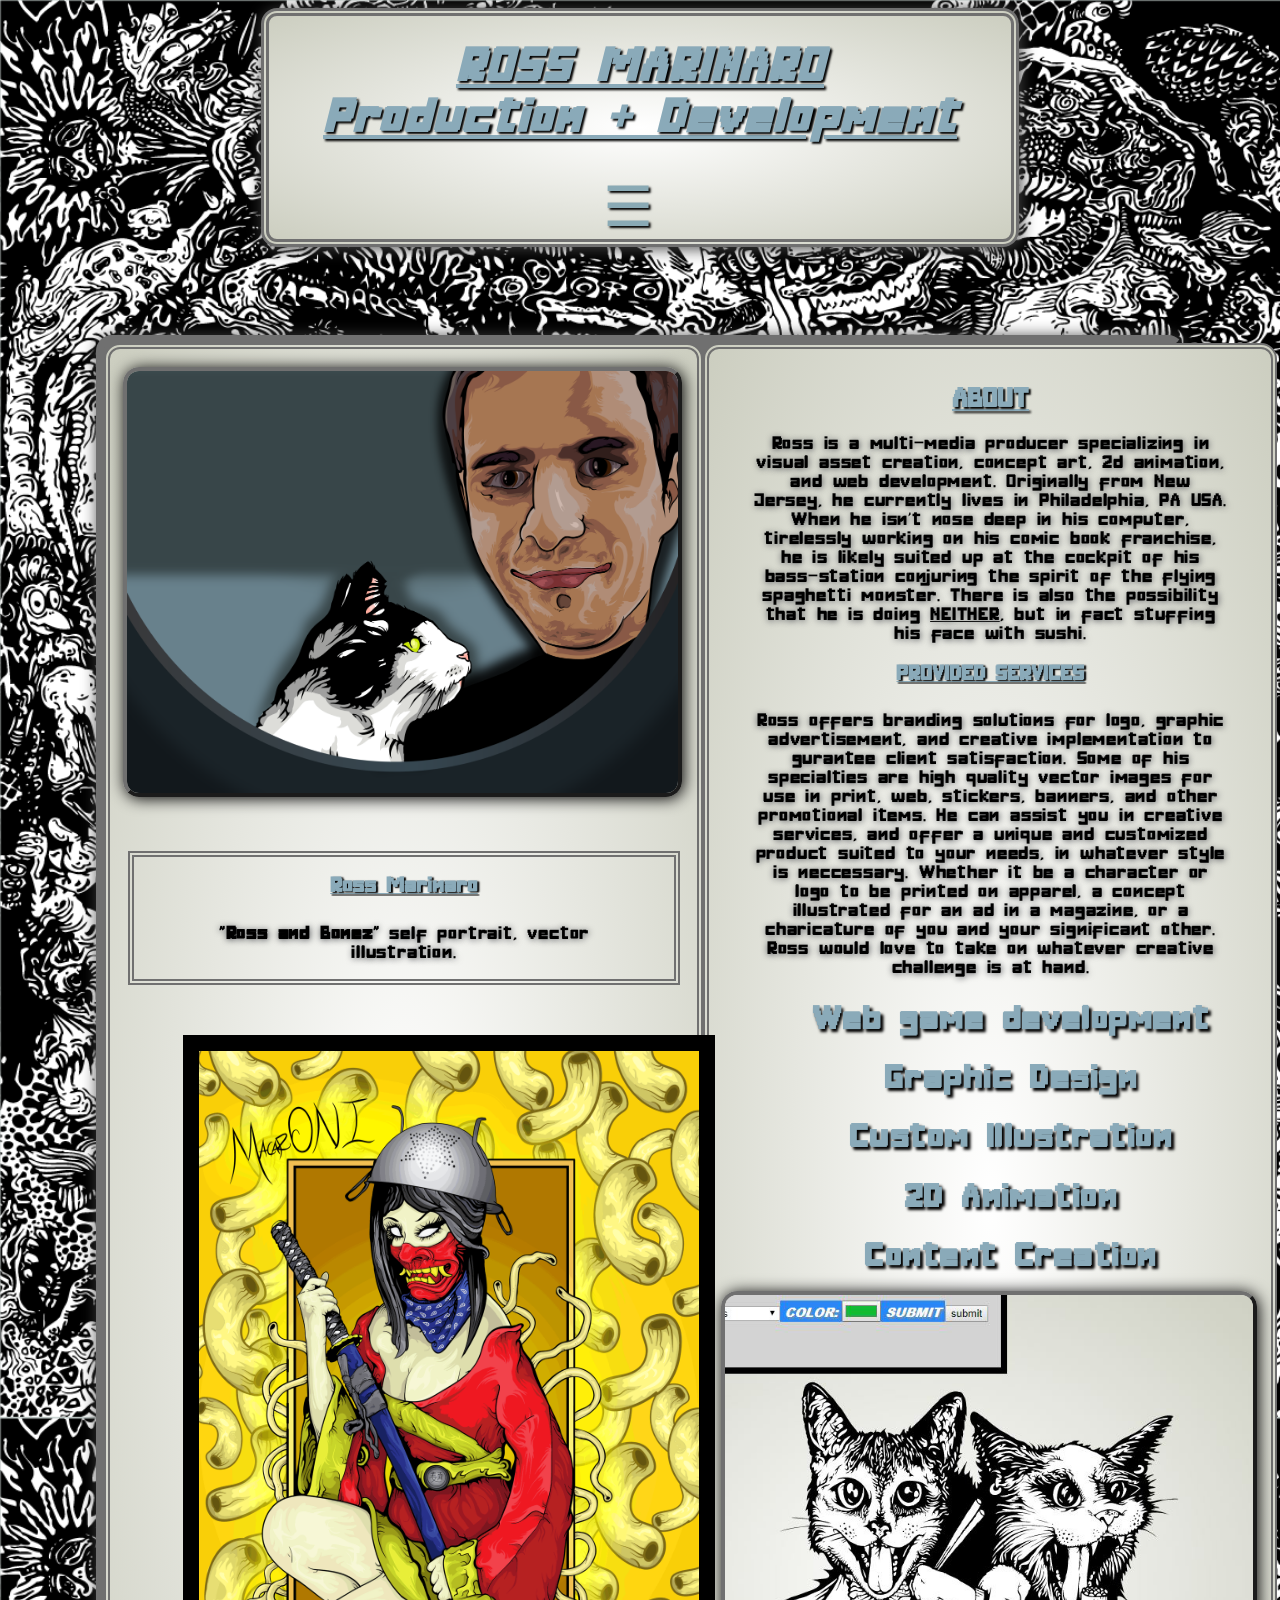
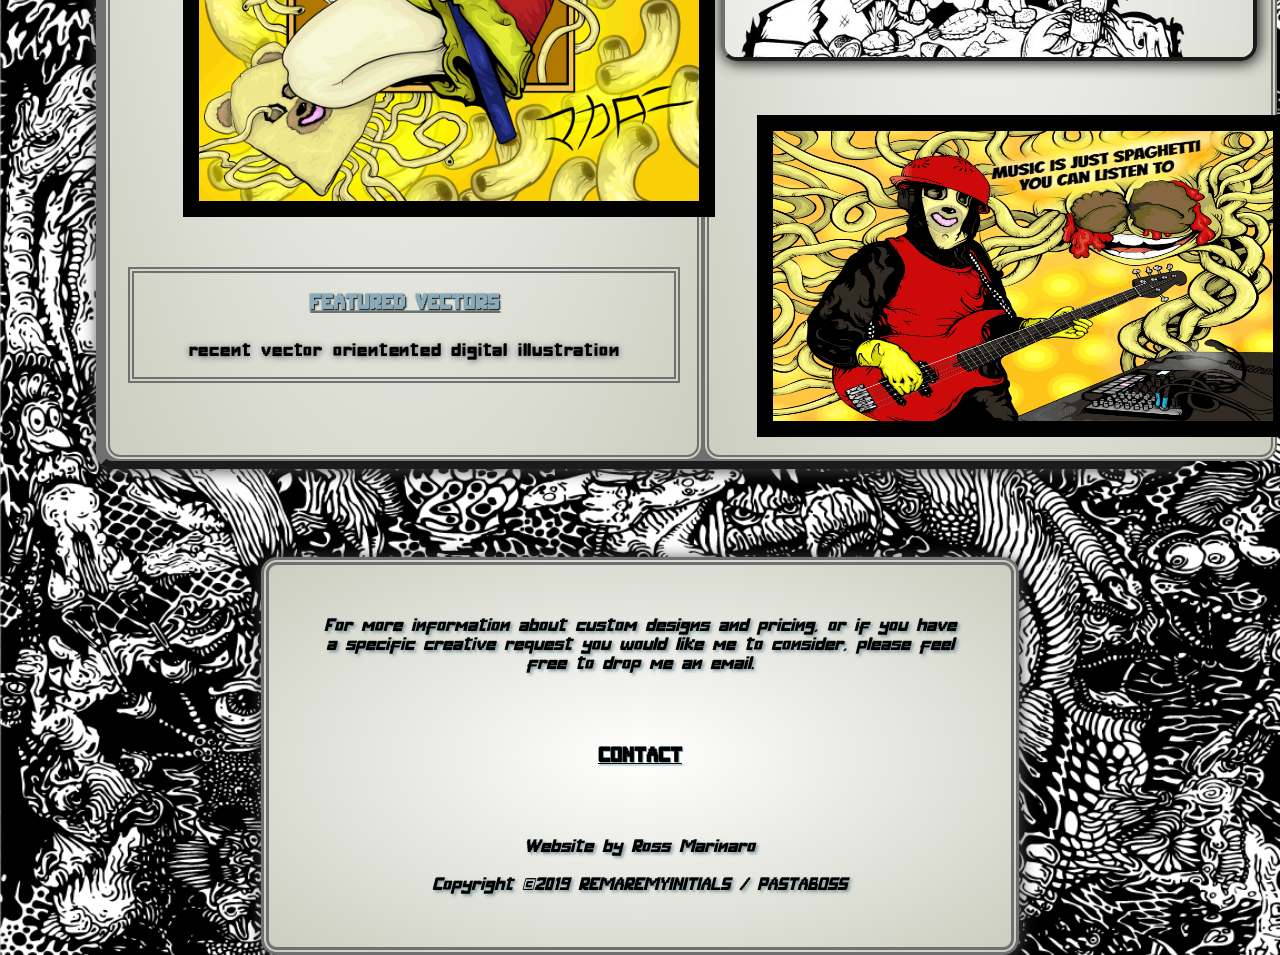
==== index.html @ 0c3b1191 "first commit" ====
<!DOCTYPE html> <!--Ross_Marinaro_Portfolio-->


<html lang="en">
<!--head-->		<head>
					<meta charset="utf-8">
					<meta name="viewport" content="width=device-width, initial-scale=1.0">
					<link rel="stylesheet" type="text/css" href="reset.css"/>
					<link rel="stylesheet" type="text/css" href="style.css"/>
					<link href="https://fonts.googleapis.com/css?family=Bangers" rel="stylesheet">
					<script type="text/javascript" src="jquery.js"></script>
					<script type="text/javascript" src="cycleplugin.js"></script>
					<title>Portfolio of Ross Marinaro</title>	
<style>
			#cycle1{
					margin-top:50px; 
					margin-left:55px;
				}
				#cycle1 img{
					width: 500px;
					height: 750px;
					border: 1em solid #000000;
				}
				#cycle1:hover{
					opacity: 0.5;
				}
				#cycle2{
					margin-top:50px; 
					margin-left:30px;
					position: relative;
				}
				#cycle2 img{
					width: 500px;
					height: 290px;
					border: 1em solid #000000;
				}
				#cycle2:hover{
					opacity: 0.5;
				}
				
				@media screen and (max-width: 1200px){

				#cycle2 img{
					right: 79px;
				}
			}
				@media screen and (max-width: 800px){
					#cycle1{
					margin-top:20px;
					margin-left:35px;
					}
					#cycle2{
					margin-right:30px;
					}
					#cycle1 img{
						width: 350px;
						height: 520px;
					}
					#cycle2 img{
						width: 200px;
						height: 50px;
					}
			}
				
					@media screen and (max-width: 600px){
					#cycle1{
					right: 35px;
					}
					#cycle1 img{
						width: 200px;
						height: 300px;
						right: 80px;
					}
					#cycle2{
					right: 30px;
					}
					#cycle2 img{
						width: 250px;
						height: 150px;
						border: 0.7em solid #000000;
					}
				}	
</style>
<!--end head--></head>
<body id="standard">
			<header id="header">
			<h1><a href="index.html"><span>Ross Marinaro</span>
			<br> Production + Development</a></h1>			
<!--nav button-->	<div id="nav-button">
					   <a>&#9776;</a>				
				</div>
<!--navigation-->	<div id="navigation"> 
					 <ul>
						<li><a href="port.html">Portfolio</a></li>
						<li><a href="game.html">Web games</a></li>
						<li><a href="shop.html">Shop</a></li>
						<li><a href="contact.html">Contact</a></li>
					</ul>			
			</div>
		</header>	
<!--main section-->	<div id="main">
<!--box 1-->     <div class="container"> 
<!-- main portrait picture -->
	<div class="image"><a href="images/featured/me.png"><img src="images/featured/me.png" alt="image"></a></div>
		<div class="enclosure"><h3><a href="https://instagram.com/remaremyinitials/"><span>Ross Marinaro</span></a></h3>			 
			<p><strong>"Ross and Bonez"</strong> self portrait, vector illustration.</p>
	</div>
<!-- featured vectors -->	
	<div id="cycle1" >																								
		<img class="cycle1-image1" src="images/featured/1.png" alt="image"/>
	    <img class="cycle1-image2" src="images/featured/2.png" alt="image"/>
		<img class="cycle1-image3" src="images/vectors/3.png" alt="image"/>
	</div>
	<div class="enclosure"><h3><a href="https://instagram.com/remaremyinitials/"><span>FEATURED VECTORS</span></a></h3>			 
			<p>recent vector orientented digital illustration</p>
	</div>	
		</div>
<!--box 2-->					<div class="container">			
									<h2><span>ABOUT</span></h2>					
											<p>Ross is a multi-media producer specializing in visual asset creation, concept art, 2d animation,
													and web development. Originally from New Jersey, he currently lives in Philadelphia, PA USA.
													When he isn't nose deep in his computer, tirelessly working on his comic book franchise, he is
														likely suited up at the cockpit of his bass-station conjuring the spirit of the flying spaghetti monster.
															There is also the possibility that he is doing <span>NEITHER</span>, but in fact stuffing his face with 
																sushi.</p>															
																<h3>PROVIDED SERVICES</h3>				 
							<p>Ross offers branding solutions for logo, graphic advertisement, and creative implementation to gurantee client 
							satisfaction. Some of his specialties are high quality vector images for use in print, web, stickers, banners,
							and other promotional items. He can assist you in creative services, and offer a unique and customized product
							suited to your needs, in whatever style is neccessary. Whether it be a character or logo to be printed on apparel,
							a concept illustrated for an ad in a magazine, or a charicature of you and your significant other. Ross would love
							to take on whatever creative challenge is at hand.</p>							
													<ul>
														<a href="game.html"><li>Web game development</li></a>
														<a href="port.html"><li>Graphic Design</li></a>
														<a href="https://instagram.com/remaremyinitials/"><li>Custom Illustration</li></a>
														<a href="port.html"><li>2D Animation</li></a>
														<a href="https://rossmarinaro.github.io/pastaboss/"><li>Content Creation</li></a>
<!-- coloring book link -->							</ul>
							<div class="image">
								<a href="color.html">
								<img src="images/coloringbook-preview.png" alt="image"/>
								</a>
							</div>
					<!-- link to Pastaboss page -->
							<div id="cycle2">
								<img src="images/bkgnd.gif" alt="image"/>
								<img src="images/featured/2.png" alt="image"/>
							</div>						
						</div>			
					</div> <!--end main section-->			
<!--footer-->					
	<footer>	
			<p>For more information about custom designs and pricing, or if you have a specific creative request you would
				like me to consider, please feel free to drop me an email.</p>		
					<h3><a href="mailto:remaremyinitials@gmail.com">CONTACT</a></h3>
				<p>Website by Ross Marinaro<br></br>
				Copyright &copy;2019 REMAREMYINITIALS / PASTABOSS</p>					
	</footer>
</body>
<script type="text/javascript" src="main.js"></script>
</html>
<!--end-->
---- style.css ----
canvas {
				width: 100vw;
				height: 100vh;
				top: 0;
				left: 0;
				z-index: 2;
			   
			}
.color_image{
	left: 300px;
	bottom: 200px;
	position: absolute;
	z-index:1;
	border: 1em solid #000000;
	pointer-events: none;
}
			
.content_images{	
	position: absolute;
	width: 75%;
	top: 50px;
	left: 300px;
	z-index: 4;
	pointer-events: none;
	border: 1em solid #000000;
}

.coloringbook-selector form{
	
	border: 0.5em solid #000000;
		z-index: 1;
				position: absolute;
				left: 10px;
				background: #D3D3D3;
				padding: 1em;
				color: #ffffff;
}

	
#draw body{
background: #000000;
} 


			@media (-webkit-min-device-pixel-ratio: 1.25), (min-resolution: 120dpi) {
				form * {
					font-size: 1.5em;
				}
			}


			#clear {
				display: none;
			}

@font-face {
	
	font-family:
		'gameplay';
	src: url('fonts/digitizer.woff') format('woff'), url('fonts/digitizer.otf') format('opentype');
		
}												
												
html{
	
	width: 100%;
	height: 100%;
	overflow-x: hidden;
}


svg {
  display: block;
  overflow: hidden;
  margin: 3em auto;
  height: 100vh;
  width: 100vw;
}

a{
	
	text-decoration: none;
	
}	
														
footer h3{
		text-align: center;
		font-family: 'gameplay', 'Arial Black' , sans-serif;
		text-decoration: underline;
		text-shadow: 0.08em 0.08em #8AAAB9;
		
}

footer h4{
	
		margin-left: 15%;
		margin-right: 15%;
		text-align: center;
		font-family: 'gameplay', 'Arial Black' , sans-serif;
		text-shadow: 0.08em 0.08em #8AAAB9;
		
}

footer p{
	
	margin: auto;
	padding: 7%;
	text-align: center;
	font-family: 'gameplay', 'Arial Black', sans-serif;
	font-style: italic;
	text-shadow: 0.1em 0.1em 0.2em #7D979E;
	color: #000000;
	
}								


footer a{
	
	color: #000000;
	
}

footer a:hover{
	
			color: #CFD1D1;			
}

footer span{
	
			color: #8AAAB9;	
}

footer span:hover{
	
			color: #000000;			
}

form{
	
	font-family: 'Arial Black' , sans-serif;
	text-transform: uppercase;
	color: #000000;
	padding-bottom: 5%;
	text-align: center;
	font-weight: bold;
	font-style: italic;
	text-shadow: 0.1em 0.1em 0.2em #7D979E;

}

footer {

	
	position: relative;
	background: -webkit-radial-gradient(#FFFFFF,#CCCEC0);
	border: 0.5em double #707070;
	border-radius: 1em;
	box-shadow: 0.1em 0.1em 1em #444444;
	box-sizing: border-box;
	width: 60%;
	margin-left: 20%;

}	
										/* ids */

 #standard {
	
	background: url(images/bkgnd.png);
	background-color: #C7D1CE;
	background-size: cover;

}

#standard2{
	
	background: -webkit-radial-gradient(#C7D1CE,#707070);
}

#header{
	
	position: relative;
	background: -webkit-radial-gradient(#FFFFFF,#CCCEC0);
	border: 0.5em double #707070;
	border-radius: 1em;
	box-shadow: 0.1em 0.1em 1em #444444;
	box-sizing: border-box;
	width: 60%;
	margin-left: 20%;

}

#header h1{
	
	font-size: 2.6em;
	letter-spacing: 0.05em;
	text-align: center;
	font-family: 'gameplay', 'Arial Black', sans-serif;
	font-style: italic;
	text-decoration: underline;
	text-shadow: 0.05em 0.05em 0.05em  #000000;
	color: #8AAAB9;
	
	
}

#header h1:hover{
		
		cursor: pointer;
		color:#CFD1D1;  
	
}

#header a{
	
	color: #8AAAB9;
		
}

#header a:hover{
	
	color:#CFD1D1;
	
}

#header span{
		
		text-transform: uppercase;	
		
}


										/*navigation*/
#nav-button a{
	
	font-size:3.5em;
	cursor:pointer; 
	color: #8AAAB5;
	text-shadow: 0.04em 0.04em 0.04em #000000;
	margin-left: 45%;
	
}

#nav-button a:hover{
	
	color:#CFD1D1; 
	
}										
										
										
#navigation{
	
		z-index: 1;
		overflow: hidden;
		display: none;
}

#navigation ul{
		
		list-style-type: none;
		overflow-y: hidden;
		position: relative;
		text-align: center;
		right:7%;
		width: 100%;
		
}

#navigation li{
	
		margin-top: 5%;
		
}


#navigation a {
	
	padding-left: 5%;
	color: #8AAAB9;
	font-family: 'gameplay', 'Arial Black' , sans-serif;
	font-size: 2em;
	font-weight: bold;
	text-transform: uppercase;
	text-shadow: 0.1em 0.1em 0.1em #000000;
	text-decoration: none;
	
	
}

#navigation a:hover {
	
	color: #CFD1D1; 

}
							/*main*/

#main{
	
	display:grid;
	grid-template rows: 2fr 2fr;
	grid-template-columns: 2fr 2fr;
	box-sizing: border-box;
	box-shadow: 0.1em 0.1em 1em #444444;
	margin: 7%;
	border: 0.5em outset #707070;
	border-radius: 1em;
	background: #707070;
	
}
		
											/*container*/
.container{
	
	text-align: center;
	position: relative;
	box-sizing: border-box;
	border-radius: 1em;
	border: 0.4em double #707070;
	padding: 3%;
	background: -webkit-radial-gradient(#FFFFFF,#CCCEC0) , #C7D1CE;
	
	
}

.container span{
			
		text-decoration: underline;
	
}

.container a span{
			
	color:#8AAAB9;
	
}

.container a span:hover{
			
		color: #000000;
	
}


.container h1{
	
		font-family: 'gameplay', 'Arial Black' , sans-serif;
		color: #8AAAB9;
		text-shadow: 0.08em 0.08em 0.08em #000000;
}
.container h1:hover{
	
	color: #000000;
}

.container h2{
	
		font-family: 'gameplay', 'Arial Black' , sans-serif;
		color: #8AAAB9;
		text-shadow: 0.08em 0.08em 0.08em #000000;
}

.container h2 span{
	
		text-decoration: underline;
}

.container h3{
	
		font-family: 'gameplay', 'Arial Black' , sans-serif;
		color: #8AAAB9;
		text-decoration: underline;
		text-shadow: 0.08em 0.08em 0.08em #000000;
		margin-bottom: 5%;
	
}

.container p{

	text-align: center;
	text-shadow: 0.04em 0.04em 0.4em #606266;
	font-family: 'gameplay', 'Arial Black' , sans-serif;
	font-size: 1em;
	color: #000000;
	padding-left: 5%;
	padding-right: 5%;
	letter-spacing: 0.05em;
	
}

.container a{
			
			font-weight: bold;
			color: #000000;
		
			
}

.container a:hover{
	
			color: #CFD1D1;
	
}

.container ul{
	


	list-style-type: none;
	top: 300px;
	
	
	
}

.container li{
		
		margin-top: 5%;
		font-family: 'gameplay', 'Arial Black' , sans-serif;
		font-weight: bold;
		font-size: 1.8em;
		letter-spacing: 0.05em;
		color: #8AAAB9;
		text-shadow: 0.1em 0.1em 0.1em #000000;
			
}

.container li:hover{
	
	color: #000000;
	
}

									/*images and slides*/
									

.slideshow-container {

  position: relative;
  margin: auto;

}

.mySlides {

	display: none;

	
}

.mySlides2 {

	display: none;
	
}

.mySlides_in {

	display: none;
	
}

.mySlides_in img{

		border: 0.3em outset #707070;
	
}

.mySlides_in img:hover{
	
	border:  0.3em outset #CFD1D1;
	
}

.mySlides_in form{

		border: 0.3em double #707070;

			
}
.mySlides_in2 {

	display: none;

}

.mySlides_in2 form{
	border: 0.3em double #707070;
}

.mySlides_in2 img{
	
	width: 60%;
	margin-left: 0;
	border:  0.3em outset #707070;
	
}

.mySlides_in2 img:active{
	
	position: fixed;
	bottom: 10px;
	z-index: 1;
	width: 30%;
	border:  0.3em outset #707070;
}

.mySlides_in2 img:hover{
	
	border:  0.3em outset #CFD1D1;
	
}

.mySlides_in3 img{
	
	width: 60%;
	margin-left: 0;
	border:  0.3em outset #707070;
	
}

.mySlides_in3 img:active{
	
	position: fixed;
	bottom: 10px;
	right: 300px;
	z-index: 1;
	width: 30%;
	border:  0.3em outset #707070;
	
}

.mySlides_in3 img:hover{
	
	border:  0.3em outset #CFD1D1;
	
}

.mySlides_in4 img{
	
	width: 60%;
	margin-left: 0;
	border:  0.3em outset #707070;
	
}

.mySlides_in4 img:active{
	
	position: fixed;
	bottom: 10px;
	right: 300px;
	z-index: 1;
	width: 30%;
	border:  0.3em outset #707070;
	
}
.mySlides_in5 img{
		border: 0.3em outset #707070;
		width: 60%;
		margin-left: 0;	
}

.mySlides_in5 img:hover{
	
	border:  0.3em outset #CFD1D1;
	
}
.mySlides_in5 img:active{
	
	position: fixed;
	bottom: 10px;
	right: 300px;
	z-index: 1;
	width: 30%;
	border:  0.3em outset #707070;
	
}

.prev {
	
  cursor: pointer;
  color: #000000;
  font-weight: bold;
  transition: 0.6s;
  border-radius: 0 3px 3px 0;
  user-select: none;
  float: left;
 
}

.next{
	
  cursor: pointer;
  color: #000000;
  font-weight: bold;
  transition: 0.6s ease;
  border-radius: 0 3px 3px 0;
  user-select: none;
 float: right;
 
}


.prev:hover, .next:hover {
	
  background-color: #8AAAB9;
  
}


.dot-container{
	
	text-align:center;
}


.dot {
	
  cursor: pointer;
  height: 15px;
  width: 15px;
  margin: 0 2px;
  background-color: #bbb;
  border-radius: 50%;
  display: inline-block;
  transition: background-color 0.6s ease;
  right: 50px;
  
}

.active, .dot:hover {
	
  background-color: #717171;
}									
									
.enclosure{
	
		border: 0.4em double #707070;
		margin-top: 50px;
	
}

.enclosure img{
	
	width: 20%;
	margin: 5%;
	border: 0.3em outset #707070;
	
}

.enclosure img:hover{
	
	border:  0.3em outset #CFD1D1;
	opacity: 0.5
	
}


.image img{
	
		border: 0.3em outset #707070;
		border-radius: 1em;
		width: 100%;
		height: 100%;
		right: 1%;
		box-shadow: 0.1em 0.1em 1em #000000;
		position: relative;
	
}

.image img:hover{
	
	border:  0.3em outset #CFD1D1;
	opacity: 0.5;
	
}


								
													/*grid*/

.grid-container{

	
	display: grid;
	grid-template-columns: repeat(4,1fr);
	box-sizing: border-box;
	position: relative;
	width: 90%;
	margin: 5%;
	margin-top: 40px;
		
}

.grid-container img{
		
	width: 100%;
	border: 0.3em outset #000000;
	background: #000000;
}


.grid-container-2{

	display: grid;
	grid-template-columns: repeat(2,1fr);
	box-sizing: border-box;
	border: 0.5em outset #707070;
	background-color:#000000;
	position: relative;
	margin-top: 6%;
	overflow: hidden;	
}

.grid-container-3{
	display: grid;
	grid-template-columns: 1;
	border: 0.5em outset #707070;
	box-sizing: border-box;
	position: relative;
	margin: 5%;	
	background: #000000;	
}

.grid-container-3 img{
	width: 100%;
}
.grid-container-4{
	display: grid;
	grid-template-columns: repeat(2,1fr);
	box-sizing: border-box;
	border: 0.5em outset #707070;
	background-color:#000000;
	position: relative;
	margin-top: 6%;
	overflow: hidden;	
}
.grid-container-4 img{
	width: 85%;
	height: 240px;
}										/* videos */
.video-wrapper{
	
	position: relative;
	padding:43%;

}

.video-wrapper iframe{
	
	position: absolute;
	top: 0;
	left: 0;
	width: 100%;
	height:100%;
}
		

.fade {
	
  -webkit-animation-name: fade;
  -webkit-animation-duration: 0.5s;
  animation-name: fade;
  animation-duration: 0.5s;
  
}



				/*webkit*/
				
@-webkit-keyframes fade {
  from {opacity: .4} 
  to {opacity: 1}
}

@keyframes fade {
  from {opacity: .4} 
  to {opacity: 1}
}


										/* Media queries */


												/*tablet*/
										
@media screen and (	max-width: 1200px){
	
			
				
				#header h1{
					
					margin: 5%;
	
				}
		
	
					#nav-button a{
					
				
				font-size:2.5em;
				cursor:pointer; 
				color: #8AAAB5;
				text-shadow: 0.04em 0.04em 0.04em #3F3F3F;
				position: relative;
				bottom: 20px;
				
					
				}
				
					#navigation ul{
					
					text-align: center;
					bottom: -5%;
					width: 100%;

					}
			
				
					#navigation li{
				
					font-size: 1em;
					padding: 3%;
					
					}
			
				
				#main{
					
					display:block;
					box-sizing: border-box;
					margin: 10%;	
							}
				.container ul{
					z-index: 1;
					position: relative;
					top: 15px;
				}
				
				.container li{
		
				font-size: 1.5em;
					
					}
					
				.grid-container{
	
				position: relative;
				top: 33%;	
				right: 0;
	

				}  
				
				p{
					font-size: 0.7em;
					
				}
	
}
								
								/*smaller tablet*/
								
@media screen and (max-width: 800px){

					
						#header h1{
					
					font-size: 1.8em;
					margin: 5%;
							}
	

				
					#nav-button a{
					
				
					font-size:2em;
					cursor:pointer; 
					color: #8AAAB5;
					text-shadow: 0.04em 0.04em 0.04em #3F3F3F;
					bottom: 20px;
					position: relative;
					
					
				}
				
					#navigation ul{
					
					text-align: center;
					bottom: -5%;
					width: 100%;

					}
					
				
					
					#navigation a{
					
						padding: 2%;
						font-size: 1.2em;
					
				}
				.slideshow-container form{
					
				}
				
				.container li{
		
				font-size: 1em;
					
					}
					
					.enclosure img{
	
					width: 20%;
					display: inline-block;
					margin: 5%;
					border: 0.2em outset #707070;
	
					}

				.enclosure img:hover{
	
					border:  0.2em outset #CFD1D1;
	
						}
					

							}

												/*mobile*/
												
@media screen and (	max-width: 600px){
	
			
					 label{
					 display: inline;
						width: 10%;
					   }

						 img{
							width: 70%;
							 top: 50px;
						 }
						 
						 input{
							display: inline;
							width: 50%;
						 }
						 
				
						 
					#draw body {
			
				background-color: #ffffff;
				font-family: sans-serif;
				padding: 1em;
					}		 
	
			
				#header h1{
					
					font-size: 1.2em;
					margin: 5%;
					margin-bottom: 7%;
						
				}

				
				#nav-button a{
				
					font-size: 1em;
					width: 100%;
					bottom: 10px;
					position: relative;
				}
				
				#navigation ul{
						
					font-size: 1em;
					width: 100%;
					right: 50px;
			
				}
				
				#navigation li{
					
					position: relative;
					margin-top: 5%;
					
				}
				
				#navigation a{
					
						padding: 2%;
						font-size: 1em;
			
					
				}
			
				
				.container li{
		
				font-size: 1em;
				padding-bottom: 1em;
					
					}
					
				.container ul{
				
				position: relative;
				margin-right: 50px;
				margin-top: 25px;
					
				}
				
					
				.grid-container-2{

					display: block;
					box-sizing: border-box;
					border: 0.5em outset #707070;
					background: -webkit-radial-gradient(#FFFFFF,#CCCEC0);
					position: relative;
					margin-top: 6%;
					width: 100%;
					height: 80%;
					overflow: hidden;	
					}
					
					.grid-container-4 img{
						height: 80px;
					}
					
					.enclosure img{
	
							width: 20%;
							margin: 5%;
							border: 0.1em outset #707070;
	
								}

					.enclosure img:hover{
	
							border:  0.1em outset #CFD1D1;
	
								}
					
						.image img{
			
					border: 0.2em outset #707070;
					border-radius: 1em;
					
					
					
	
						}
						
					.image img:hover{

					border:  0.2em outset #CFD1D1;
							
					}
			
				
					.mySlides_in2 img:active{
	
						position: fixed;
						bottom: 10px;
						z-index: 1;
						width: 60%;
						right: 50px;
						border:  0.3em outset #707070;
							
					
					}

					.mySlides_in3 img:active{
						
						position: fixed;
						bottom: 10px;
						left: 50px;
						z-index: 1;
						width: 60%;
						border:  0.3em outset #707070;
						
					}
					
					.mySlides_in4 img:active{
						
						position: fixed;
						bottom: 10px;
						left: 50px;
						z-index: 1;
						width: 60%;
						border:  0.3em outset #707070;
						
					}

					/*media only*/

@media only screen and (max-width: 300px) {
  
			.prev, .next, .text {
				
				font-size: 11px;
				
				}
				
}
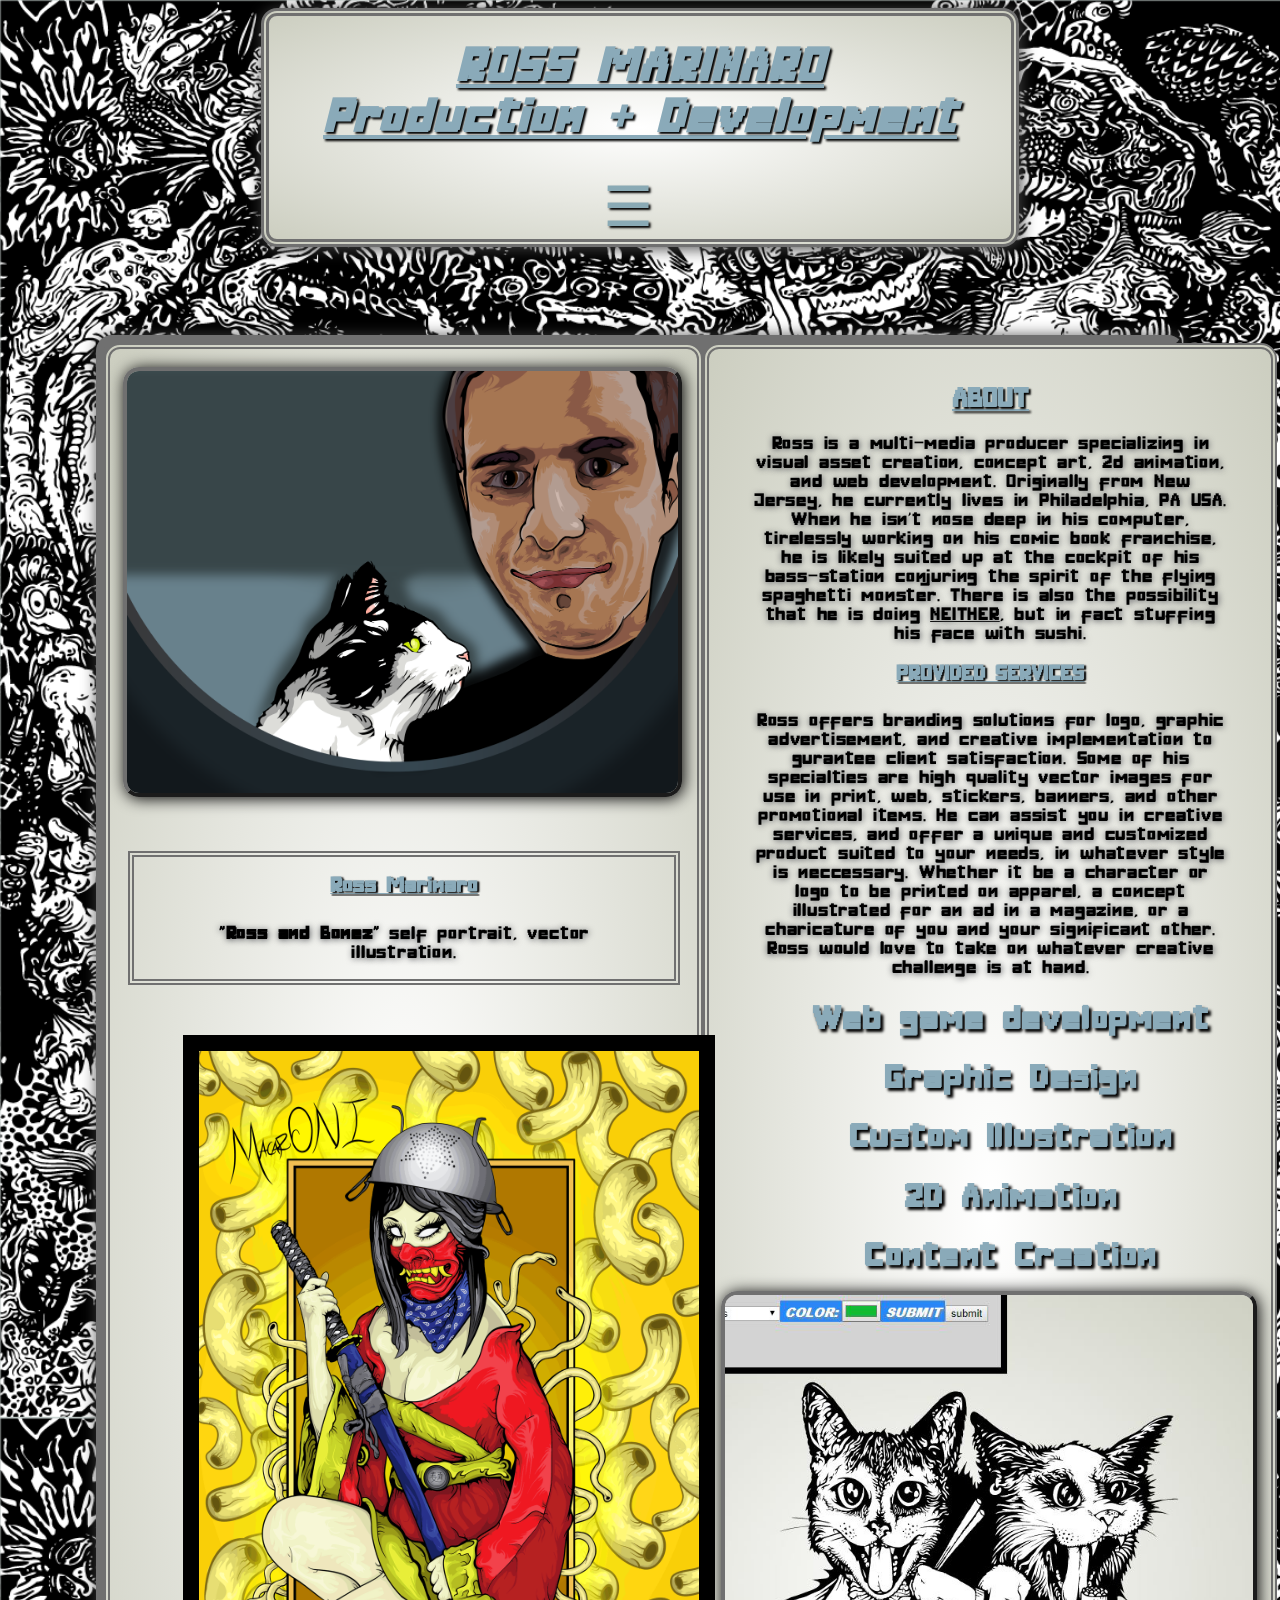
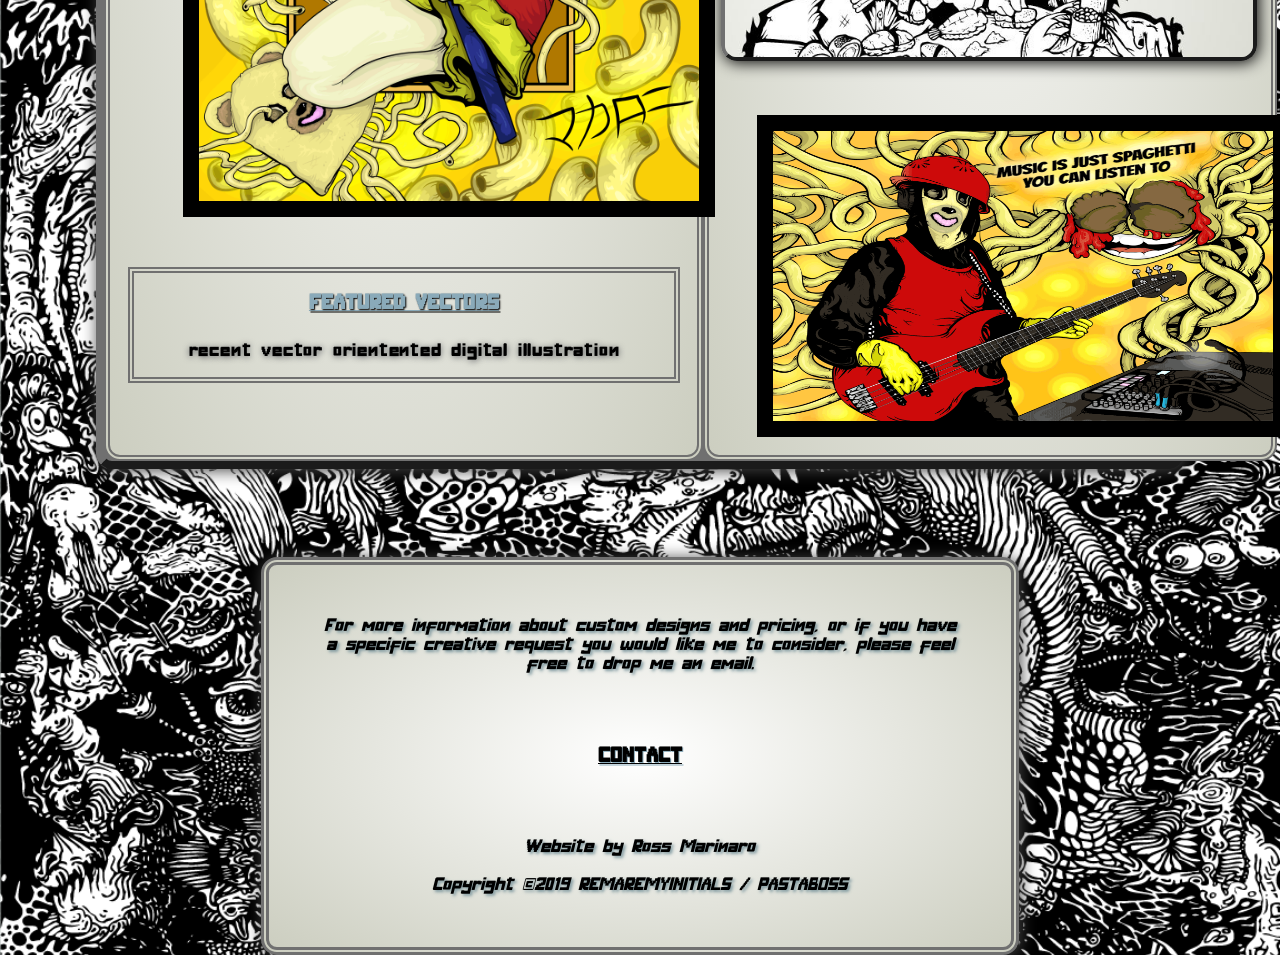
==== commit 9292a81e: "Update index.html" ====
--- a/index.html
+++ b/index.html
@@ -91,6 +91,7 @@
 				</div>
 <!--navigation-->	<div id="navigation"> 
 					 <ul>
+						<li><a href="https://rossmarinaro.github.io/portfolio">Switch Sites</a></li>
 						<li><a href="port.html">Portfolio</a></li>
 						<li><a href="game.html">Web games</a></li>
 						<li><a href="shop.html">Shop</a></li>
@@ -160,4 +161,4 @@
 </body>
 <script type="text/javascript" src="main.js"></script>
 </html>
-<!--end-->+<!--end-->
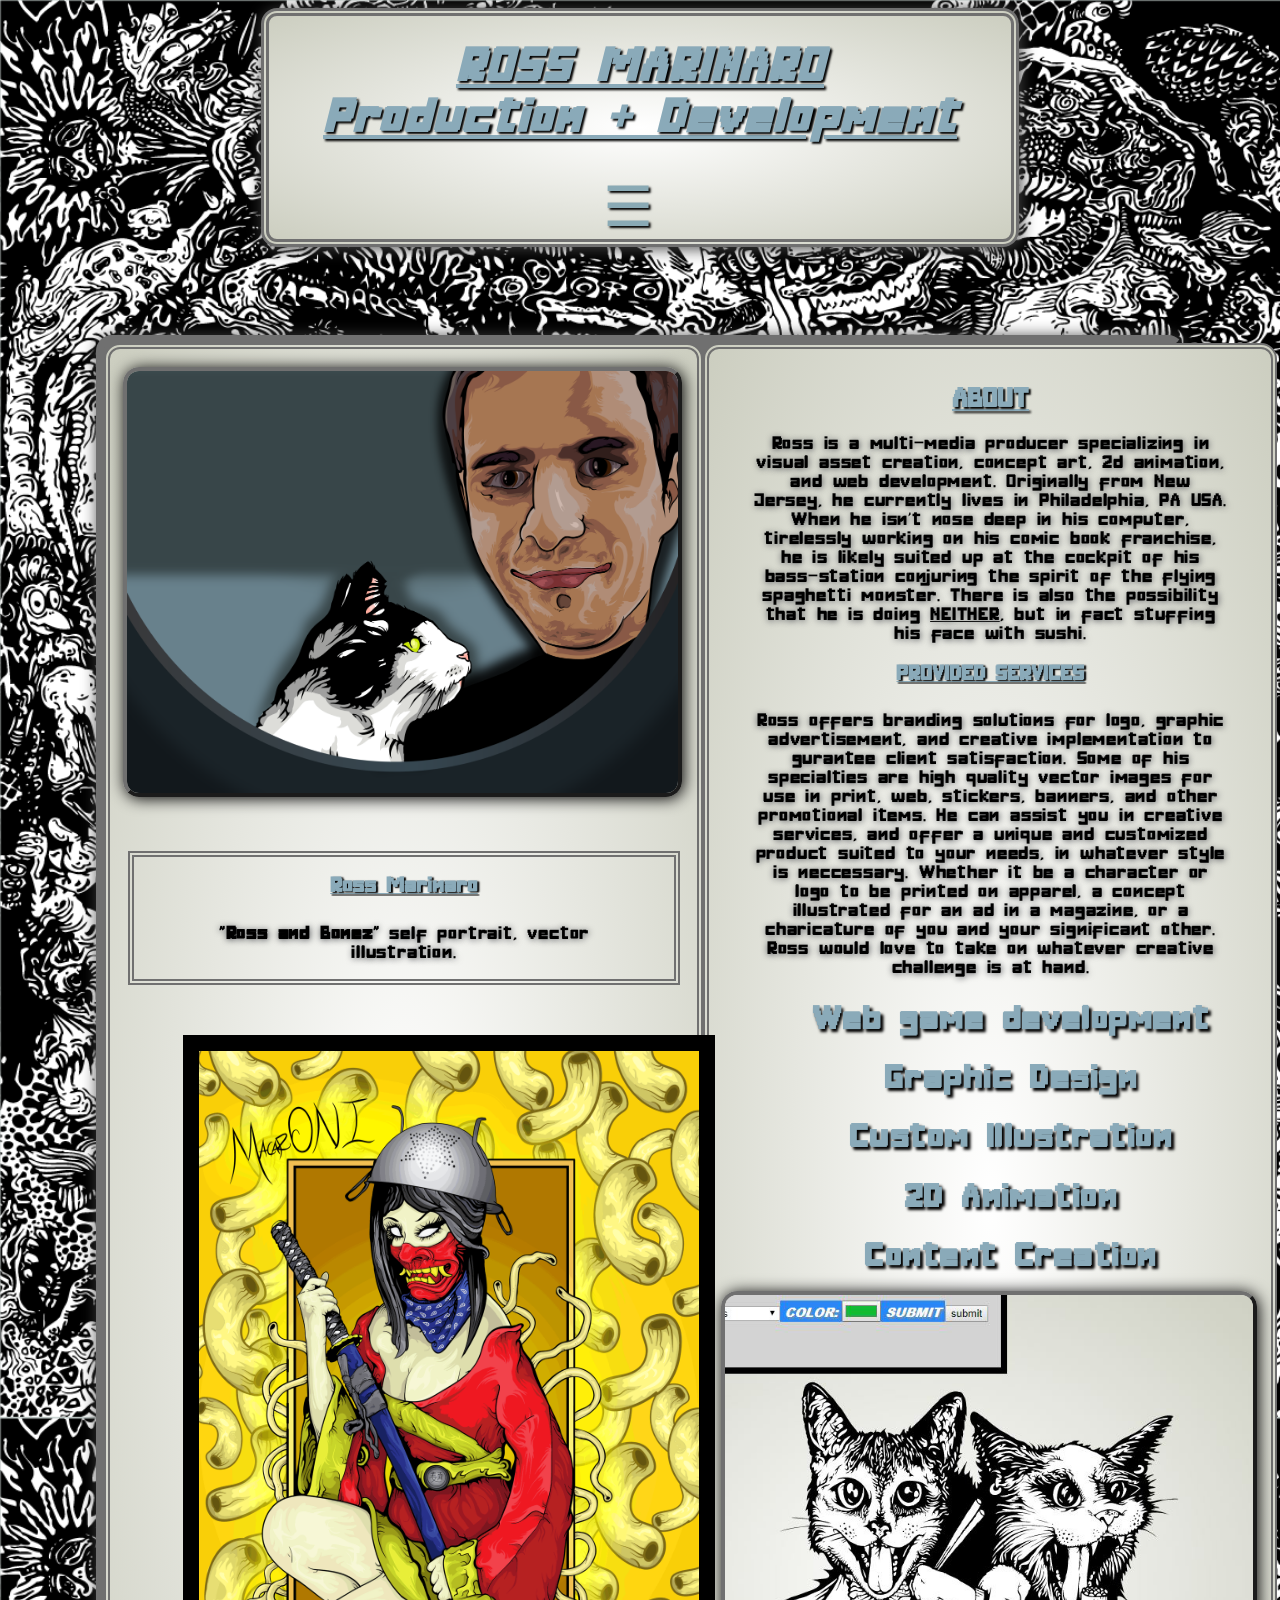
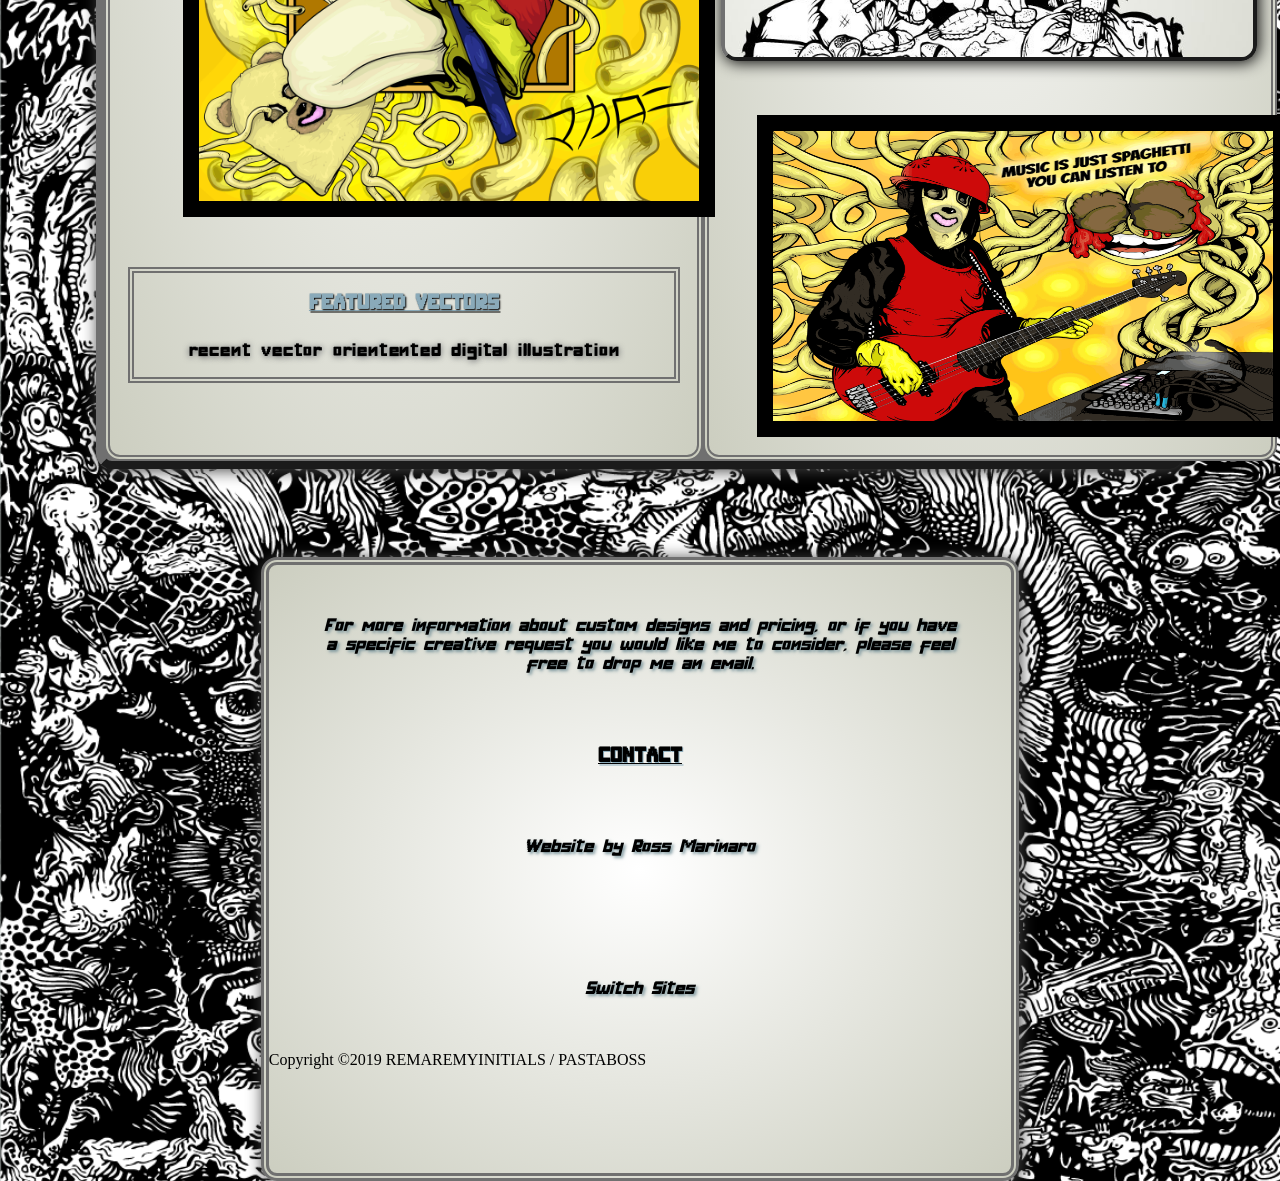
==== commit eeb3d653: "Update index.html" ====
--- a/index.html
+++ b/index.html
@@ -156,6 +156,7 @@
 				like me to consider, please feel free to drop me an email.</p>		
 					<h3><a href="mailto:remaremyinitials@gmail.com">CONTACT</a></h3>
 				<p>Website by Ross Marinaro<br></br>
+				<p><a href="https://rossmarinaro.github.io/portfolio">Switch Sites</a></p>
 				Copyright &copy;2019 REMAREMYINITIALS / PASTABOSS</p>					
 	</footer>
 </body>
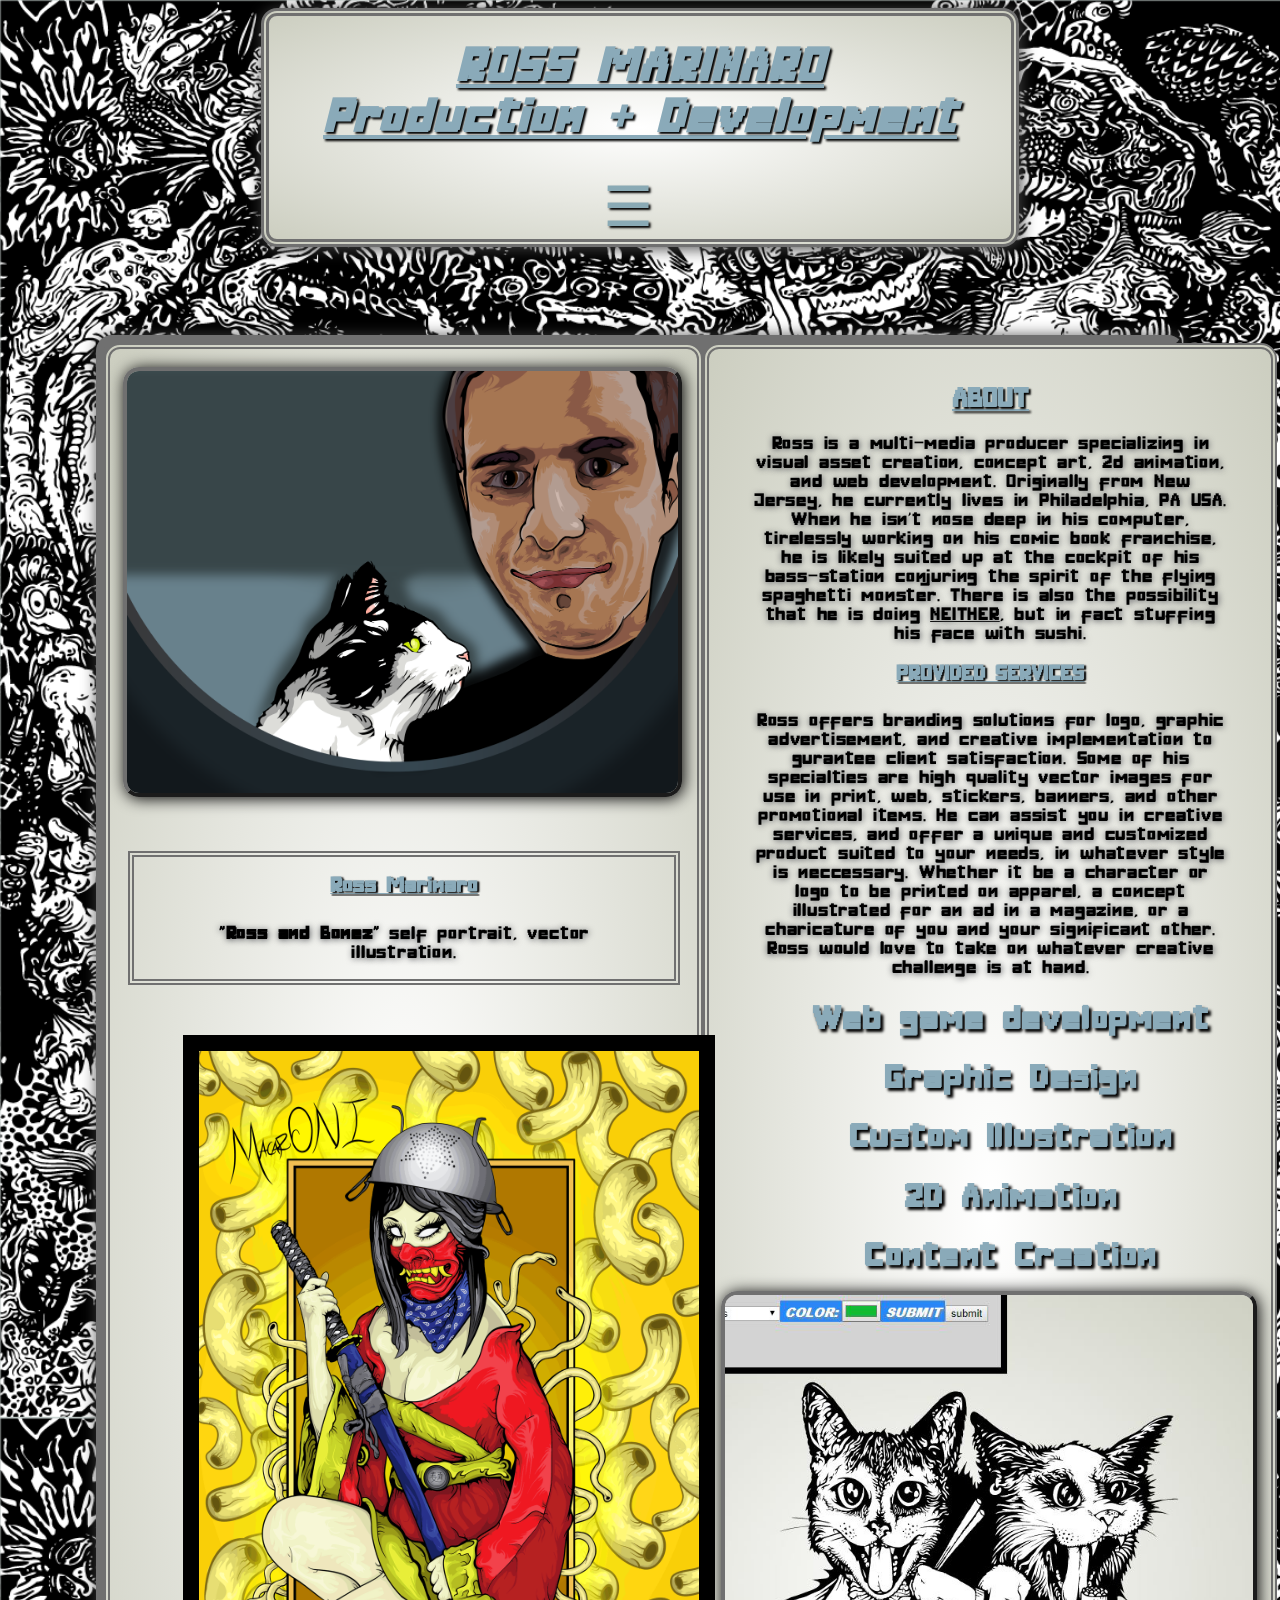
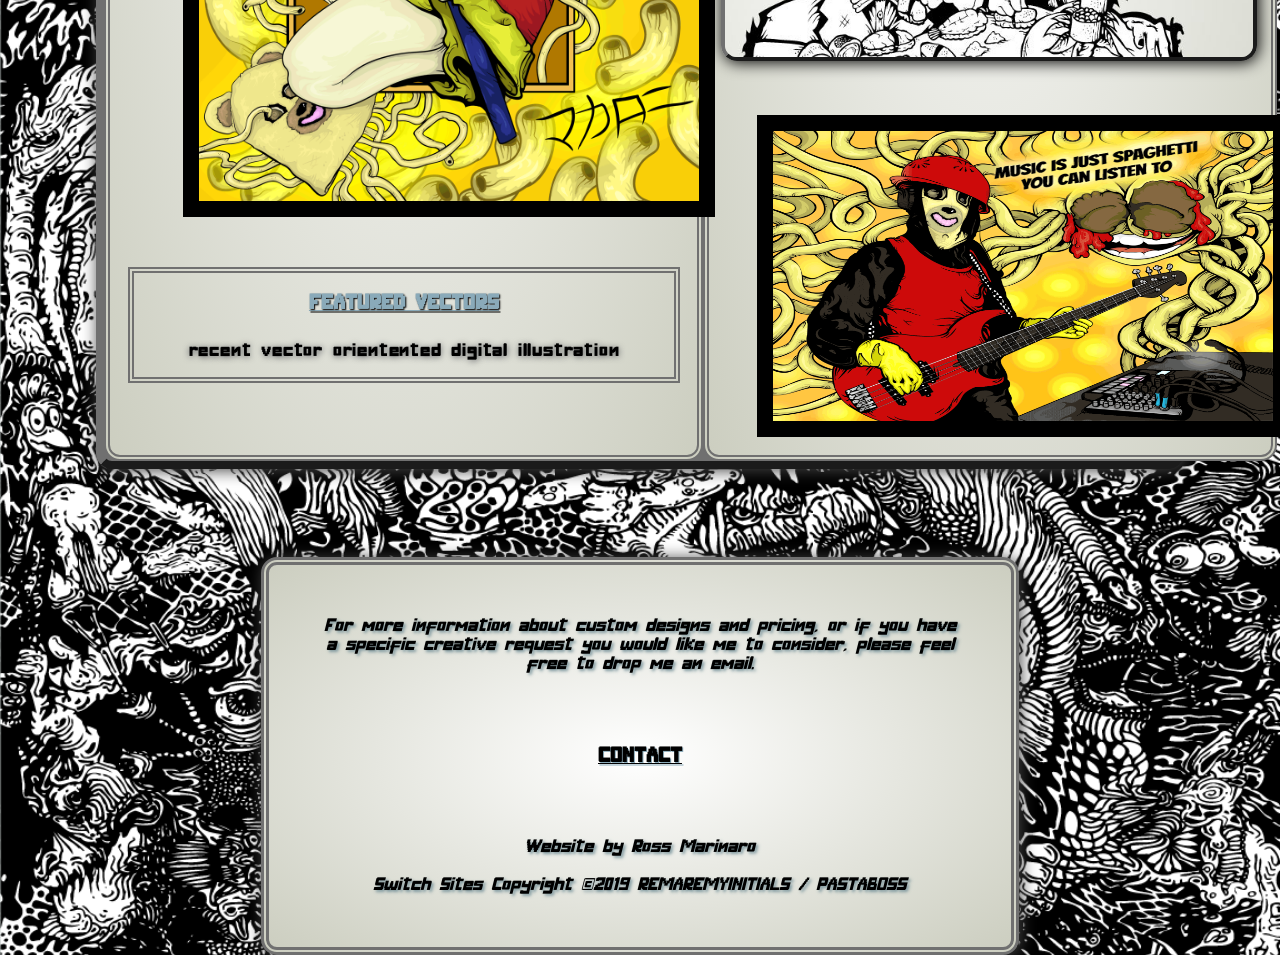
==== commit 8e44df90: "Update index.html" ====
--- a/index.html
+++ b/index.html
@@ -156,7 +156,7 @@
 				like me to consider, please feel free to drop me an email.</p>		
 					<h3><a href="mailto:remaremyinitials@gmail.com">CONTACT</a></h3>
 				<p>Website by Ross Marinaro<br></br>
-				<p><a href="https://rossmarinaro.github.io/portfolio">Switch Sites</a></p>
+				<a href="https://rossmarinaro.github.io/portfolio">Switch Sites</a>
 				Copyright &copy;2019 REMAREMYINITIALS / PASTABOSS</p>					
 	</footer>
 </body>
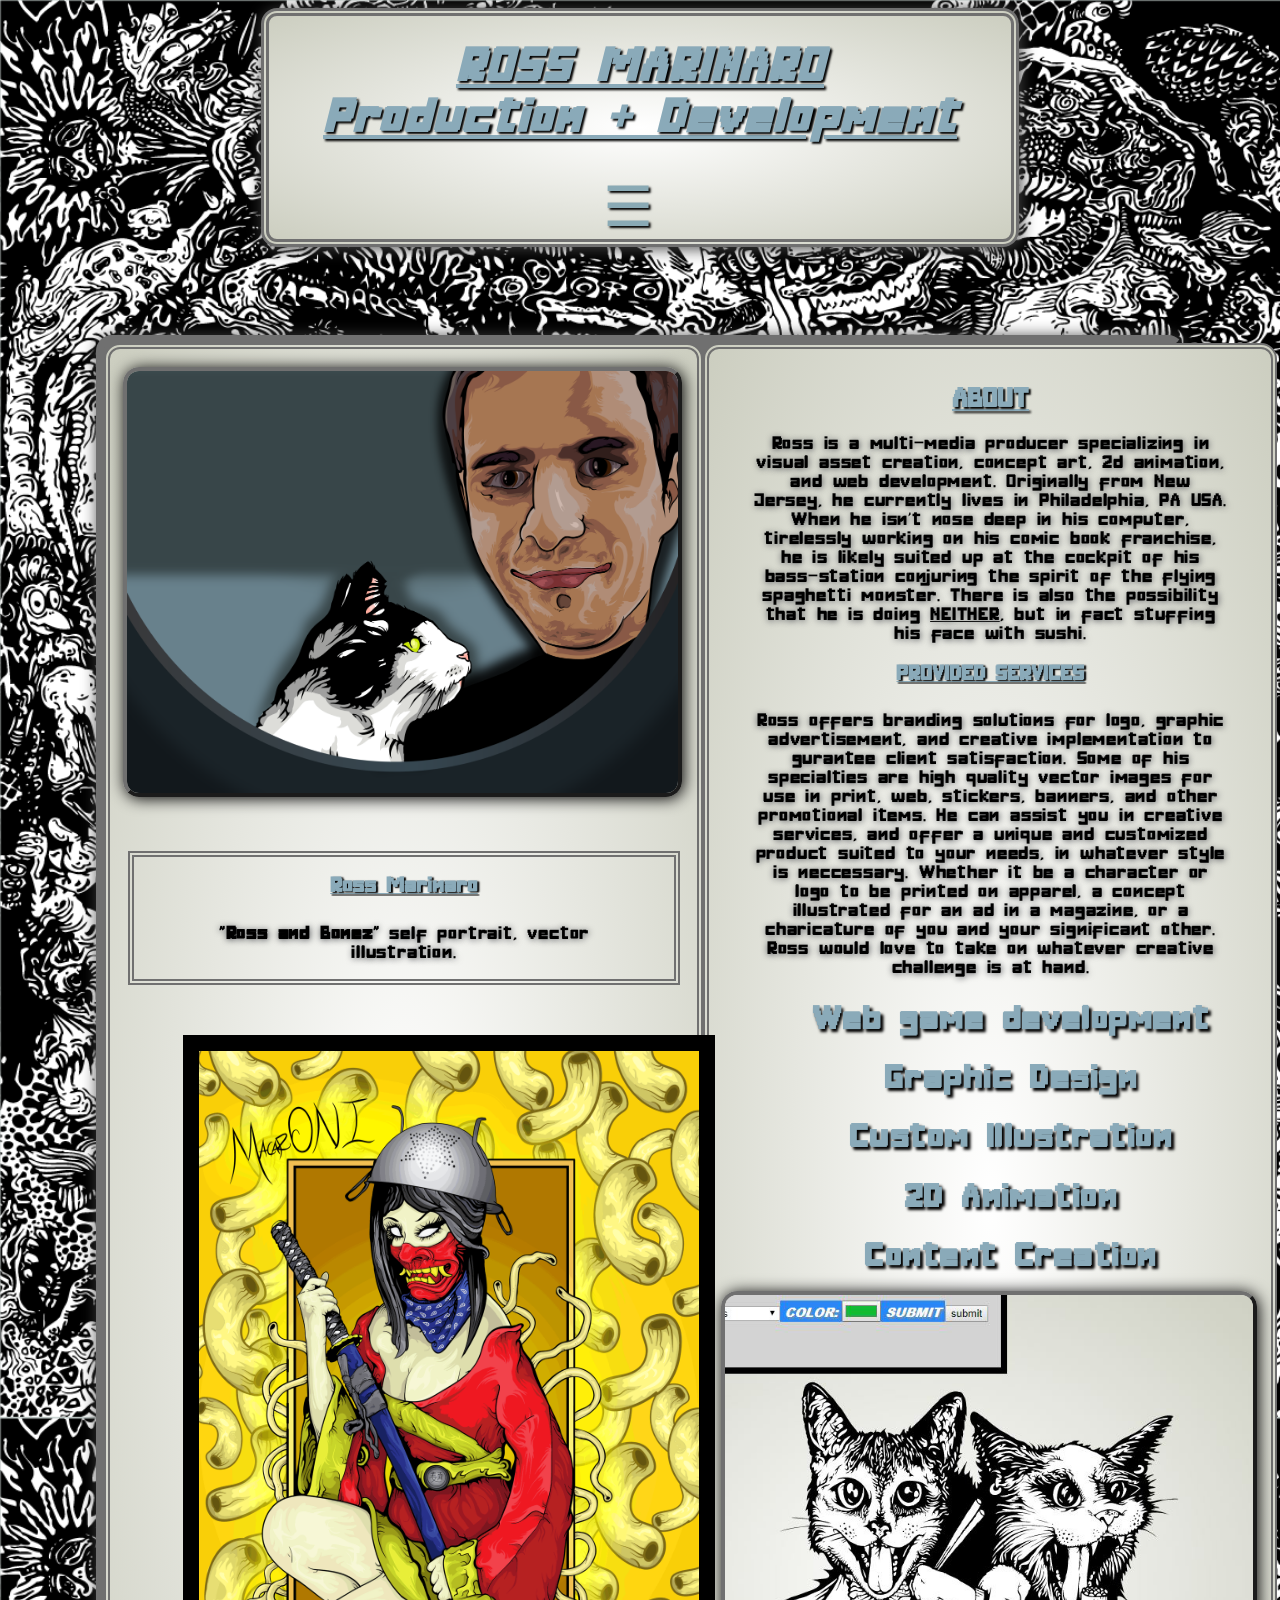
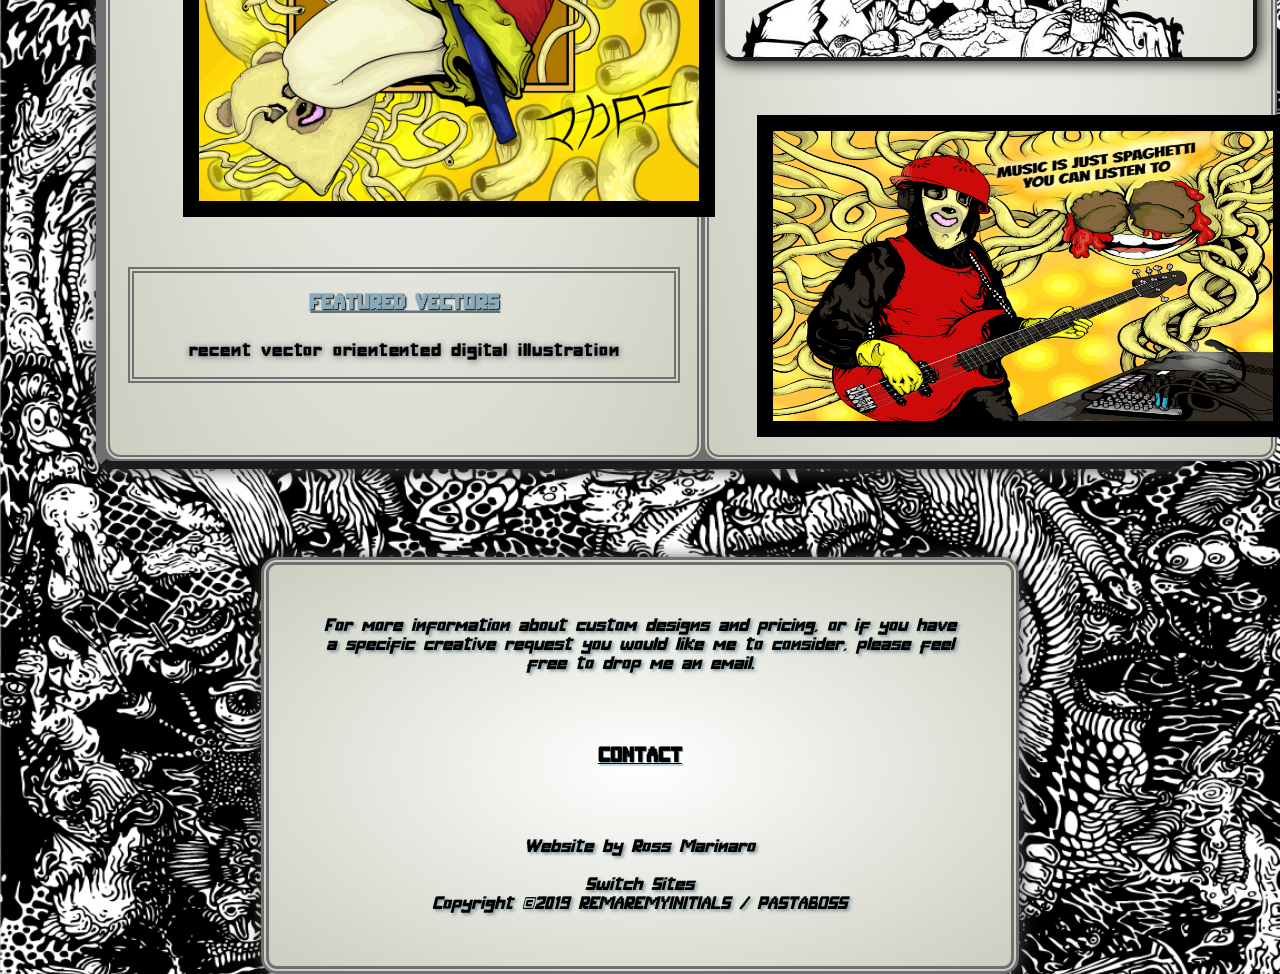
==== commit 5ae8c977: "Update index.html" ====
--- a/index.html
+++ b/index.html
@@ -156,7 +156,7 @@
 				like me to consider, please feel free to drop me an email.</p>		
 					<h3><a href="mailto:remaremyinitials@gmail.com">CONTACT</a></h3>
 				<p>Website by Ross Marinaro<br></br>
-				<a href="https://rossmarinaro.github.io/portfolio">Switch Sites</a>
+				<a href="https://rossmarinaro.github.io/portfolio">Switch Sites</a><br>
 				Copyright &copy;2019 REMAREMYINITIALS / PASTABOSS</p>					
 	</footer>
 </body>
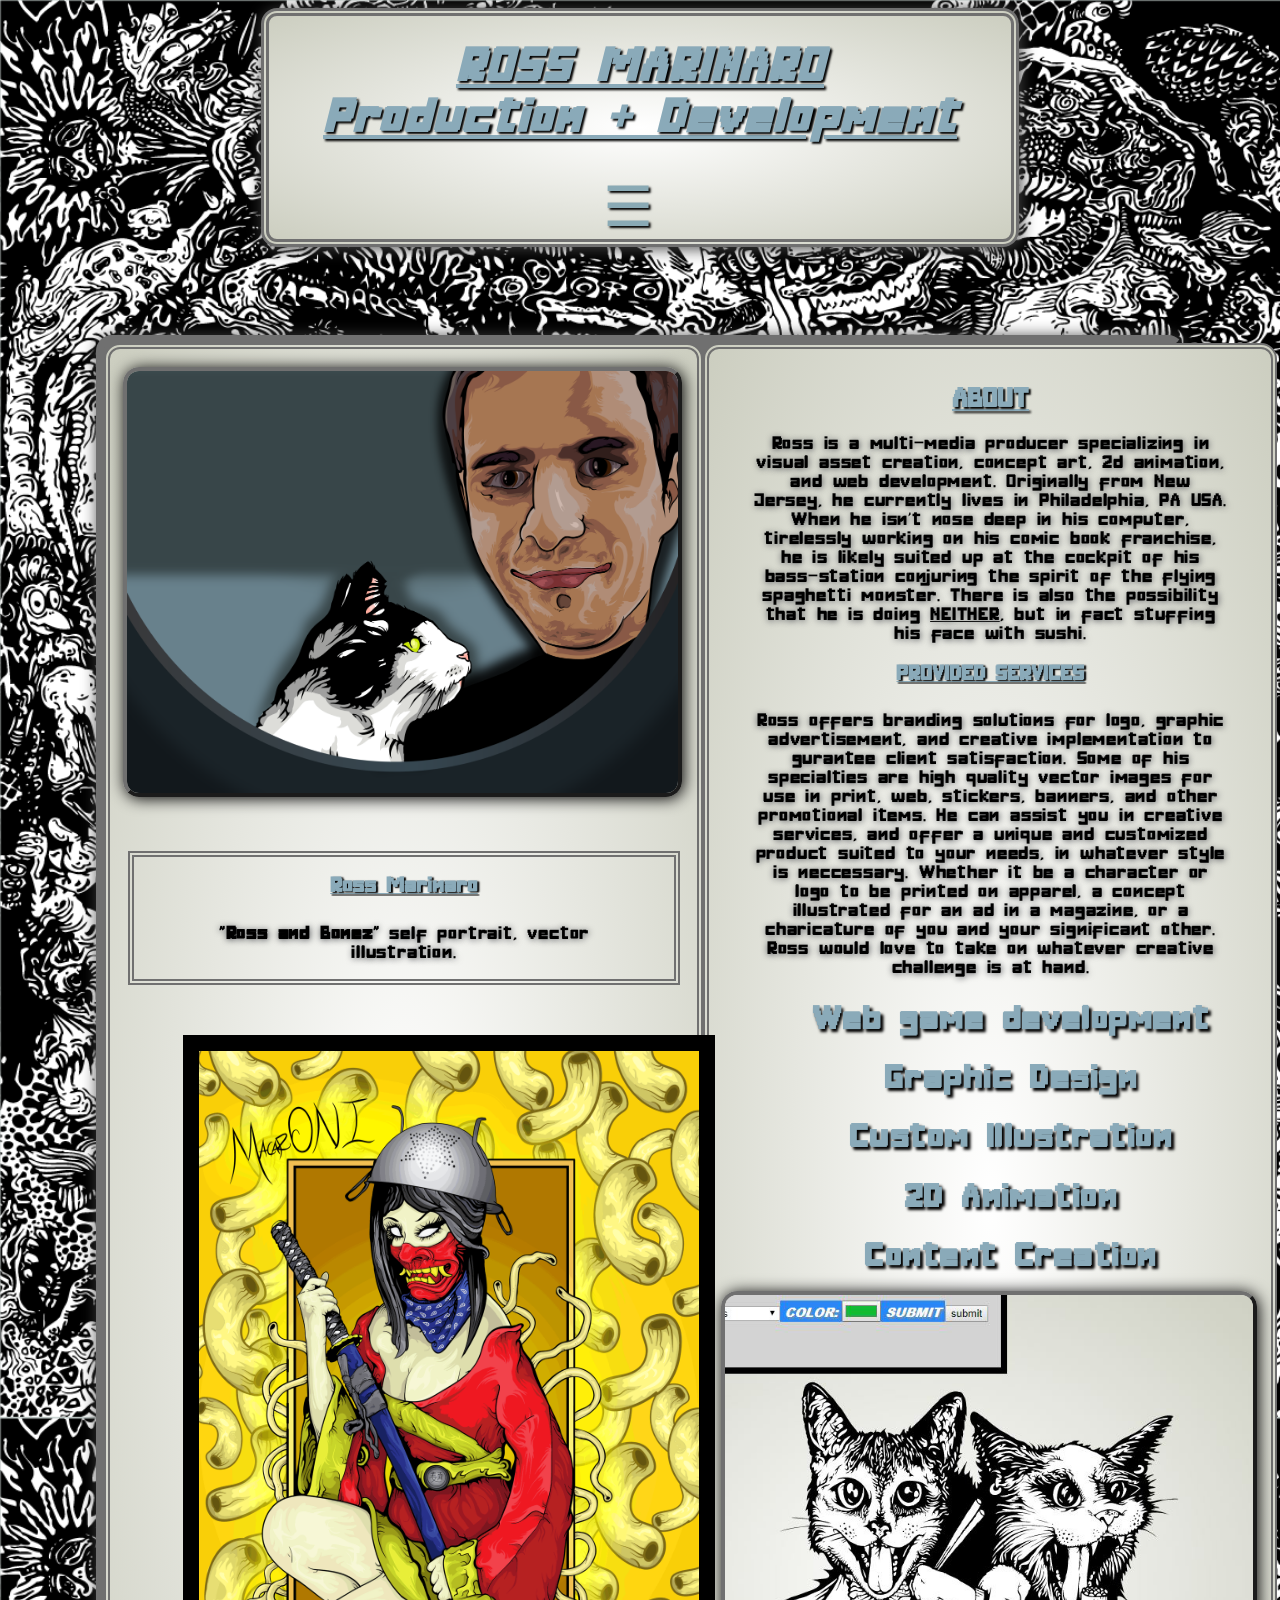
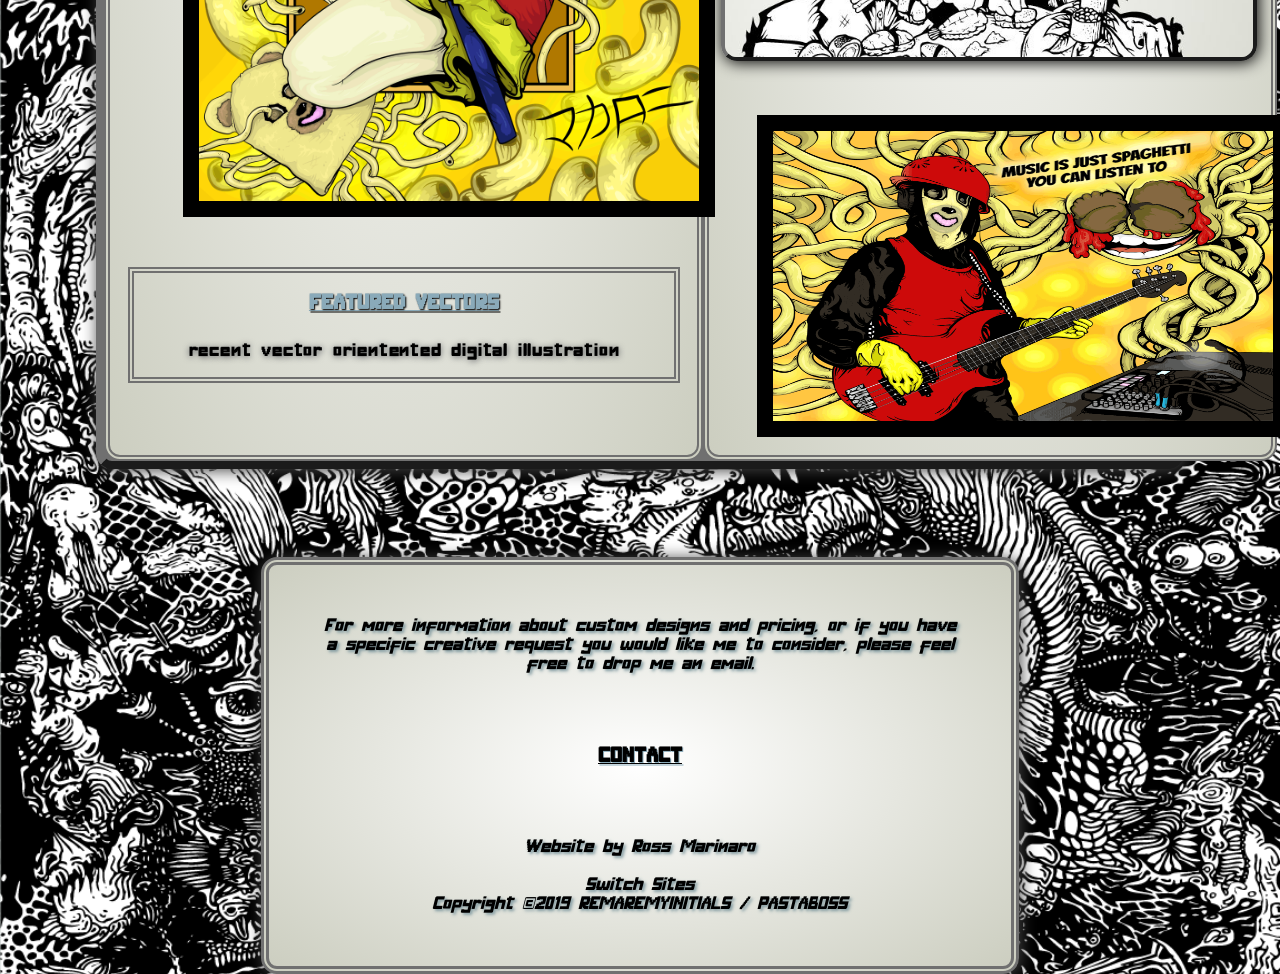
==== commit 714767a4: "Update index.html" ====
--- a/index.html
+++ b/index.html
@@ -81,6 +81,7 @@
 					}
 				}	
 </style>
+	<title>Portfolio of Ross Marinaro: LEGACY SITE</title>
 <!--end head--></head>
 <body id="standard">
 			<header id="header">
